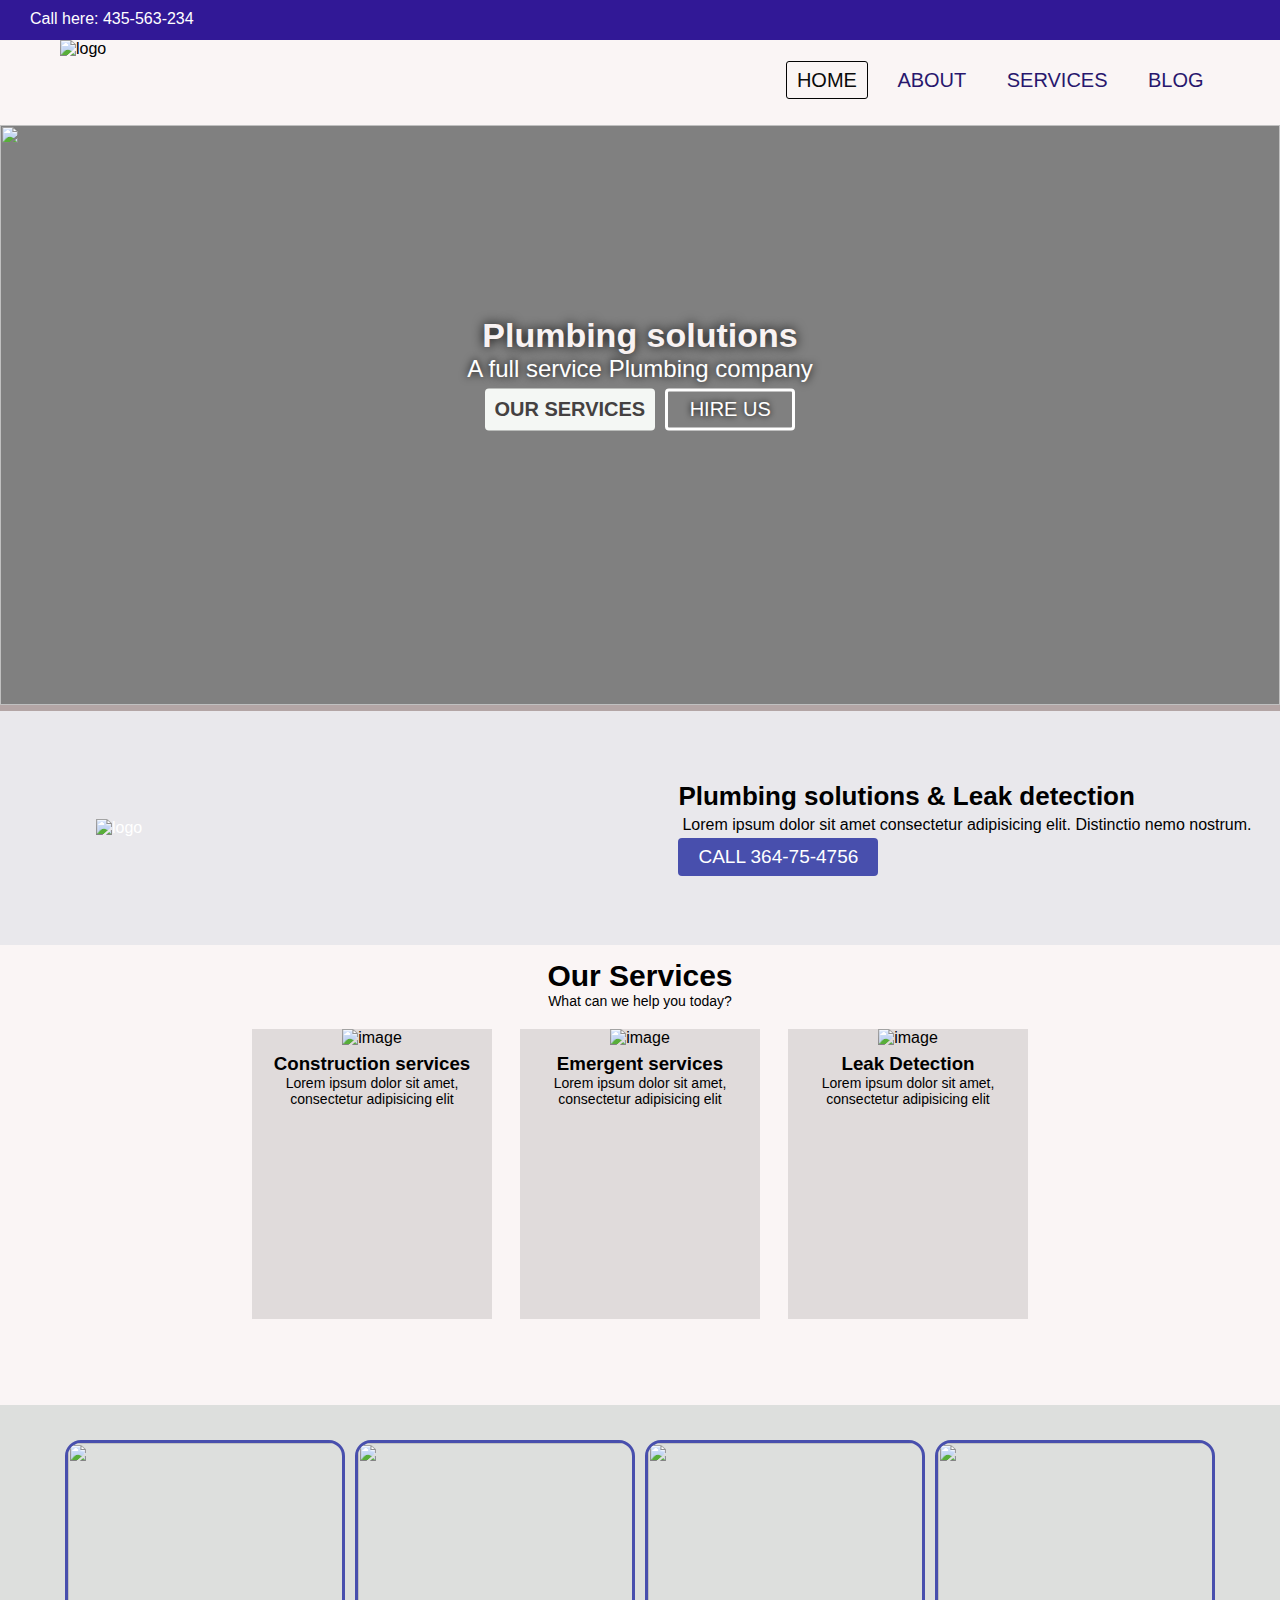
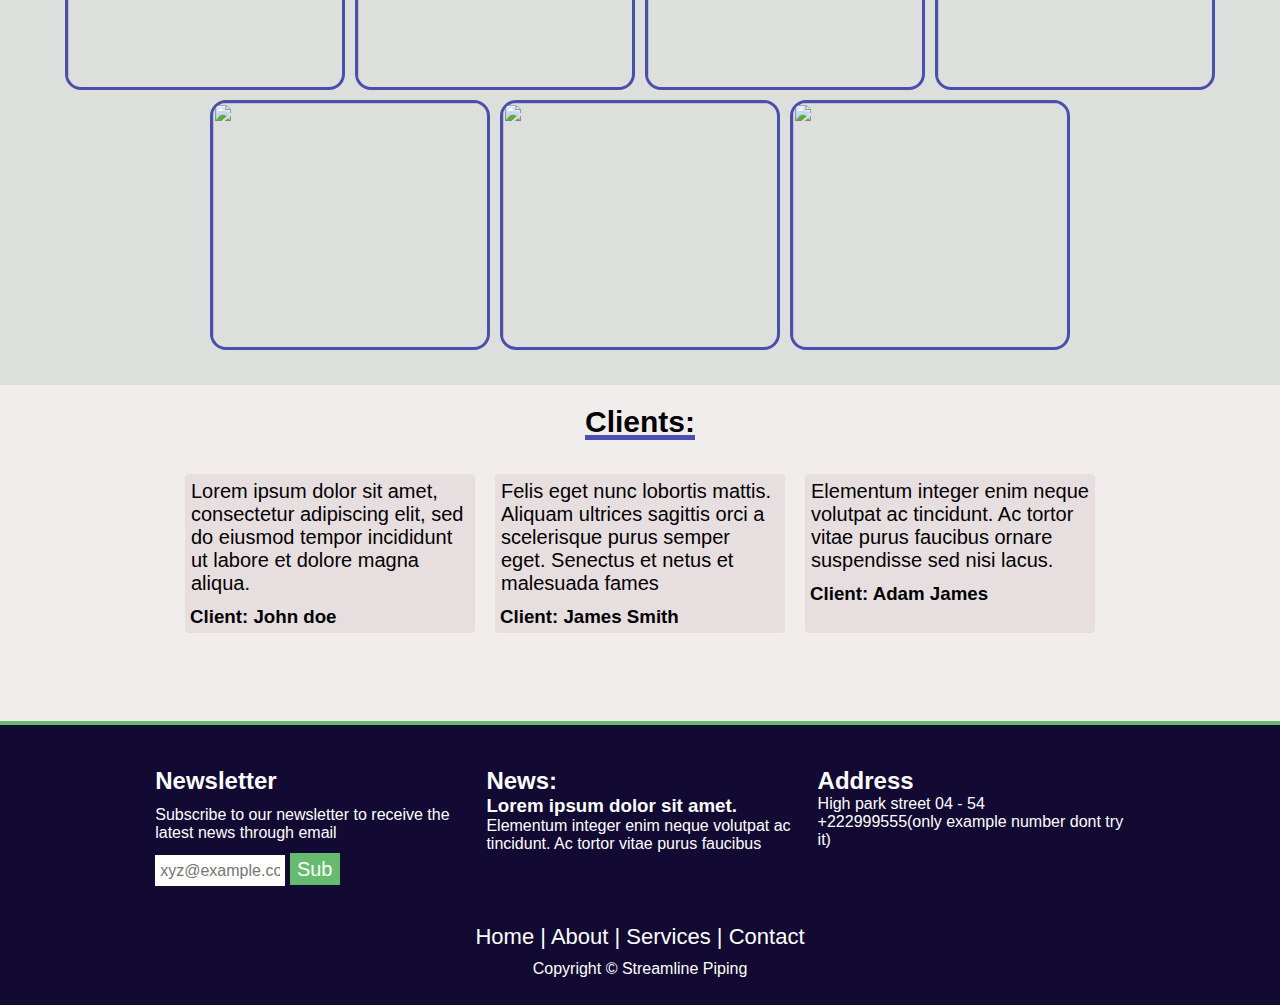
==== index.html @ f0411719 "Add files via upload" ====
<!DOCTYPE html>
<html lang="en">
  <head>
    <meta charset="UTF-8" />
    <meta http-equiv="X-UA-Compatible" content="IE=edge" />
    <meta name="viewport" content="width=device-width, initial-scale=1.0" />
    <script
      src="https://kit.fontawesome.com/049c2c6974.js"
      crossorigin="anonymous"
    ></script>
    <link rel="stylesheet" href="styles.css" />
    <script src="https://code.jquery.com/jquery-3.6.0.js"></script>
    <script src="https://cdnjs.cloudflare.com/ajax/libs/jquery/3.5.1/jquery.min.js"></script>
    <script src="https://cdnjs.cloudflare.com/ajax/libs/waypoints/4.0.1/jquery.waypoints.min.js"></script>
    <script src="https://cdnjs.cloudflare.com/ajax/libs/Counter-Up/1.0.0/jquery.counterup.min.js"></script>
    <title>Streamline Piping</title>

    <script>
      $(document).ready(function () {
        $("#icon").click(function () {
          $("ul").toggleClass("show");
        });
      });
    </script>
  </head>
  <body>
    <section class="mini-nav">
        <div class="sec-log">
          <i class="fas fa-user-plus"></i>
          <p>Call here: 435-563-234</p>
        </div>
      </div>
      <div class="icons-contact">
        <i class="fab fa-facebook"></i>
        <i class="fab fa-twitter"></i>
        <i class="fab fa-linkedin"></i>
      </div>
    </section>

    <section class="navbar">
      <nav>
        <img class="logo" src="/images/logo-nobg.png" alt="logo"/>
        <ul>
            <li><a class="active" href="#">Home</a></li>
            <li><a href="#about">About</a></li>
            <li><a href="#services">Services</a></li>
            <li><a href="#blog">Blog</a></li>
            <li><i id="search-icon" class="fas fa-search"></i></li>
        </ul>
        <!-- <label id="icon">
            <i onclick="reChange()" class="fas fa-bars"></i>
        </label> -->
        <label id="icon">
          <i id="ic2" onclick="reChange('ic2')" class="fas fa-bars"></i>
      </label>
    </section>

    <section class="home-img">
         <img id="img" src="https://i.pinimg.com/564x/76/25/30/762530205a93bdf0959bf5e7fb006d2c.jpg">

         <div class="home-text">
           <h2>Plumbing solutions</h2>
           <p>A full service Plumbing company</p>
           <button id="map">
             Our services
           </button>
           <button id="more-info">
             Hire us
          </button>
         </div>
    </section>

    <section class="find" id="about">
      <div class="part-1">
        <img src="./images/logo-nobg.png" alt="logo">
      </div>
      <div class="part-2">
        <h3>Plumbing solutions & Leak detection</h3>
        <p>Lorem ipsum dolor sit amet consectetur adipisicing elit. Distinctio nemo nostrum.</p>
        <button>Call 364-75-4756</button>
    </div>
    </section>



    <section id="services" class="offers">
      <h2>Our Services</h2>
      <p>What can we help you today?</p>

      <div class="offers-container">

         <div class="offer">
           <img src="https://i.pinimg.com/564x/3b/b1/ae/3bb1ae1c589effebc898276f7dd37edd.jpg" alt="image" />
           <div class="offer-text">
              <h3>Construction services</h3>
              <p>Lorem ipsum dolor sit amet, consectetur adipisicing elit</p>
           </div>
         </div>

        <div class="offer">
            <img src="https://i.pinimg.com/564x/13/ee/19/13ee19e3d8a6818ed4ceedbbaf383dca.jpg" alt="image" />
            <div class="offer-text">
              <h3>Emergent services</h3>
              <p>Lorem ipsum dolor sit amet, consectetur adipisicing elit</p>
            </div>
        </div>
     


      <div class="offer">
        <img src="https://i.pinimg.com/564x/8e/80/69/8e80696ab0f9fb14c7245f328adc9e06.jpg" alt="image" />
        <div class="offer-text">
           <h3>Leak Detection</h3>
           <p>Lorem ipsum dolor sit amet, consectetur adipisicing elit</p>
        </div>
      </div>
   </div>

    </section>

  
    <section class="images">
        <div class="column">
          <img src="https://i.pinimg.com/236x/a6/85/b4/a685b4d28b156945605751209c363bb7.jpg">
          <img src="https://i.pinimg.com/236x/27/4c/54/274c54b0c6ccf30f83a2486d0e39cf7d.jpg">
          <img src="https://i.pinimg.com/736x/ab/1b/67/ab1b6747989904efee527ce074ba268f.jpg">
          <img src="https://i.pinimg.com/236x/e8/2d/2e/e82d2e73d1e37d653857b52b3fd3df52.jpg">
          <img src="https://i.pinimg.com/236x/62/b0/97/62b09797598d91f9a01b8b5e7d74f3ea.jpg">
          <img src="https://i.pinimg.com/236x/9c/48/0f/9c480f2296581847d00faf4783689f9e.jpg">
          <img src="https://i.pinimg.com/236x/e9/5d/42/e95d42f049756d702955389a3b53ad42.jpg">
        </div>
</section>

    <section id="blog" class="blog">
      <h2>Clients:</h2>
      <div class="client-container">
        <div class="client">
          <p>Lorem ipsum dolor sit amet, consectetur adipiscing elit, sed do eiusmod tempor
             incididunt ut labore et dolore magna aliqua. 
          </p>
          <h3>Client: John doe</h3>
        </div>
         <div class="client">
          <p>Felis eget nunc lobortis mattis. Aliquam ultrices sagittis orci a scelerisque purus
             semper eget. Senectus et netus et malesuada fames
          </p>
          <h3>Client: James Smith</h3>
        </div>
        <div class="client">
          <p>Elementum integer enim neque volutpat ac tincidunt. Ac tortor vitae purus faucibus 
            ornare suspendisse sed nisi lacus.
          </p>
          <h3>Client: Adam James</h3>
        </div>
      </div>
    </section>



    <section class="footer" id="contact">
        <div class="footer-container">

          <div class="footcon newsletter">
            <h2>Newsletter</h2>
            <p>Subscribe to our newsletter to receive the latest news through email</p>
            <input type="email" placeholder="xyz@example.com"/>
            <button type="submit">Sub</button>
          </div>
        

          <div class="footcon latest">
            <h2>News:</h2>
            <h3>Lorem ipsum dolor sit amet.</h3>
            <p>Elementum integer enim neque volutpat ac tincidunt. Ac tortor vitae purus faucibus 
          </div>
       

        <div class="footcon address">
          <h2>Address</h2>
          <p>High park street 04 - 54</p>
          <p>+222999555(only example number dont try it)</p>
          <i class="fab fa-facebook"></i>
          <i class="fab fa-twitter"></i>
          <i class="fab fa-linkedin"></i>
        </div> 
      </div>

      <p id="links"><a href="#">Home</a> | 
        <a href="#about">About</a> | 
        <a href="#services">Services</a> | 
        <a href="#blog">Contact</a>
     </p>
     <p id="copy">Copyright © Streamline Piping</p>
    </section>


    <!--JAVASCRIPT-->
    <script src="script.js"></script>
  </body>
</html>
---- styles.css ----
* {
  box-sizing: border-box;
  margin: 0;
  padding: 0;
  font-family: sans-serif;
  /*overflow-x: hidden;*/
}
.sec-log {
  display: flex;
  flex-direction: row;
  margin-left: 20px;
}
.sec-log p {
  margin-top: 10px;
}
.mini-nav {
  width: 100%;
  height: 40px;
  background-color: rgb(49, 24, 150);
  color: white;
  display: flex;
  flex-direction: row;
  justify-content: space-between;
}
.mini-nav .log {
  display: flex;
  justify-content: left;
}
.mini-nav i {
  font-size: 24px;
  padding: 5px;
  cursor: pointer;
}
.mini-nav i:hover {
  text-shadow: 0px 0px 18px white;
}
.mini-nav .log i:nth-child(1) {
  margin-left: 30px;
}
.mini-nav .log p {
  padding: 5px;
  font-family: sans-serif;
  padding-top: 10px;
  margin-right: 10px;
}
.mini-nav .icons-contact {
  display: flex;
  flex-direction: row;
  margin-top: 5px;
  margin-right: 40px;
}
.sec-log {
  display: flex;
  flex-direction: row;
}

/* NAVBAR */
.navbar {
  width: 100%;
  height: 85px;
  background-color: #faf5f5;
}
/* nav {
    height: 80px;
    width: 100%;
    background-color: rgb(39, 8, 78);
  } */
.logo {
  width: 170px;
  margin-left: 60px;
  cursor: pointer;
}
.navbar span {
  color: #67bb6e;
}
nav ul {
  float: right;
  margin-right: 40px;
}
nav li {
  display: inline-block;
  margin: 0 7px;
  line-height: 80px;
}
nav li a {
  color: rgb(40, 23, 109);
  font-size: 20px;
  text-transform: uppercase;
  border: 1px solid transparent;
  padding: 7px 10px;
  border-radius: 3px;
  text-decoration: none;
}
a.active {
  border: 1.2px solid #030303;
  transition: 0.5s;
  color: #0a0a0a;
  -webkit-transition: 0.5s;
  -moz-transition: 0.5s;
  -ms-transition: 0.5s;
  -o-transition: 0.5s;
}
a:hover {
  border-bottom: 1.2px solid #080808;
  transition: 0.5s;
  color: #050505;
  -webkit-transition: 0.5s;
  -moz-transition: 0.5s;
  -ms-transition: 0.5s;
  -o-transition: 0.5s;
}
nav #icon {
  color: white;
  font-size: 30px;
  line-height: 80px;
  float: right;
  margin-right: 40px;
  cursor: pointer;
  display: none;
}
#search-icon {
  font-size: 22px;
  color: rgb(40, 23, 109);
  cursor: pointer;
}
.home-img {
  width: 100%;
  height: 580px;
  background-color: gray;
  top: auto;
}
.home-img img {
  width: 100%;
  height: 580px;
}
.home-img i {
  font-size: 20px;
  width: 45px;
  height: 50px;
  background-color: gray;
  text-align: center;
  padding-top: 16px;
  position: absolute;
  top: 50%;
  /* position: relative;
    transform: translate(-50%, -50%);
    top: -50%;
    left: 50%; */
  cursor: pointer;
  color: rgb(207, 194, 194);
  margin-top: 48px;
}
.home-img i:hover {
  opacity: 0.6;
  transition: 0.3s;
  -webkit-transition: 0.3s;
  -moz-transition: 0.3s;
  -ms-transition: 0.3s;
  -o-transition: 0.3s;
}
.home-img .home-text {
  width: 50%;
  position: relative;
  transform: translate(-50%, -50%);
  left: 50%;
  top: -58%;
  -webkit-transform: translate(-50%, -50%);
  -moz-transform: translate(-50%, -50%);
  -ms-transform: translate(-50%, -50%);
  -o-transform: translate(-50%, -50%);
  text-align: center;
}
.home-text h2 {
  font-size: 34px;
  color: rgb(248, 242, 242);
  text-shadow: 0px 0px 12px black;
}
.home-text p {
  font-size: 24px;
  color: white;
  text-shadow: 0px 0px 8px black;
}
.home-text #map {
  width: 170px;
  height: 42px;
  background-color: #f4f7f4;
  border: none;
  color: rgb(68, 65, 65);
  font-weight: bold;
  text-transform: uppercase;
  font-size: 20px;
  cursor: pointer;
  border-radius: 4px;
  -webkit-border-radius: 4px;
  -moz-border-radius: 4px;
  -ms-border-radius: 4px;
  -o-border-radius: 4px;
  margin-top: 6px;
  margin-right: 6px;
}
.home-text #map:hover {
  box-shadow: 0px 0px 4px white;
  transition: 0.4s;
  -webkit-transition: 0.4s;
  -moz-transition: 0.4s;
  -ms-transition: 0.4s;
  -o-transition: 0.4s;
}
.home-text #more-info {
  width: 130px;
  height: 42px;
  background-color: transparent;
  border: none;
  color: white;
  text-transform: uppercase;
  font-size: 20px;
  cursor: pointer;
  border-radius: 4px;
  -webkit-border-radius: 4px;
  -moz-border-radius: 4px;
  -ms-border-radius: 4px;
  -o-border-radius: 4px;
  margin-top: 6px;
  border: 3px solid white;
  text-shadow: 0px 0px 6px black;
}
.home-text #more-info:hover {
  background-color: #2c2e2c;
  transition: 0.4s;
  -webkit-transition: 0.4s;
  -moz-transition: 0.4s;
  -ms-transition: 0.4s;
  -o-transition: 0.4s;
}
/*
    find destination
  */
.find {
  width: 100%;
  height: 240px;
  background-color: rgb(233, 232, 236);
  border-top: 6px solid rgb(179, 165, 165);
  display: flex;
  flex-direction: row;
  color: white;
  margin: auto;
  justify-content: center;
  align-items: center;
}
.find .part-1 {
  width: 50%;
  display: flex;
  justify-content: center;
}
.part-1 img {
  width: 70%;
  cursor: pointer;
}

.find .part-2 {
  width: 50%;
  height: 100%;
  display: flex;
  justify-content: center;
  flex-direction: column;
  text-align: left;
  padding-left: 3%;
}
.find h3 {
  color: black;
  font-size: 26px;
}
.find p {
  color: black;
  padding: 4px;
}

.find button {
  width: 200px;
  height: 38px;
  background-color: #484fad;
  border: none;
  color: white;
  text-transform: uppercase;
  font-size: 19px;
  cursor: pointer;
  border-radius: 4px;
  -webkit-border-radius: 4px;
  -moz-border-radius: 4px;
  -ms-border-radius: 4px;
  -o-border-radius: 4px;
}
/*offers*/
.offers {
  width: 100%;
  height: 460px;
  background-color: #faf5f5;
  text-align: center;
}
.offers h2 {
  font-size: 30px;
  padding-top: 14px;
}
.offers p {
  margin-bottom: 12px;
  font-size: 14px;
}
.offer {
  width: 240px;
  height: 290px;
  background-color: rgb(224, 219, 219);
  text-align: center;
  color: rgb(0, 0, 0);
  margin: 8px 14px;
}
.offer:hover {
  transform: scale(1.07);
  -webkit-transform: scale(1.07);
  -moz-transform: scale(1.07);
  -ms-transform: scale(1.07);
  -o-transform: scale(1.07);
  transition: 0.4s;
  -webkit-transition: 0.4s;
  -moz-transition: 0.4s;
  -ms-transition: 0.4s;
  -o-transition: 0.4s;
  cursor: pointer;
  box-shadow: 0 0 20px 1px rgb(65, 61, 61);
}
.offer img {
  width: 100%;
  height: 220px;
}
.offer h3 {
  padding-top: 6px;
}

.offers-container {
  height: auto;
  display: flex;
  flex-direction: row;
  margin: auto;
  justify-content: center;
}

/* images */
.images {
  width: 100%;
  height: auto;
  background-color: #dddfdd;
  padding-top: 30px;
  padding-bottom: 30px;
}
.column {
  width: 95%;
  /* outline: 1px solid black; */
  margin: auto;
  display: flex;
  flex-direction: row;
  flex-wrap: wrap;
  justify-content: center;
}
.column img {
  width: 280px;
  height: 250px;
  margin: 5px;
  border-radius: 16px;
  -webkit-border-radius: 16px;
  -moz-border-radius: 16px;
  -ms-border-radius: 16px;
  -o-border-radius: 16px;
  border: 3px solid #484fad;
}
.column img:hover {
  box-shadow: 0px 0px 14px blue;
  transition: 0.2s;
  -webkit-transition: 0.2s;
  -moz-transition: 0.2s;
  -ms-transition: 0.2s;
  -o-transition: 0.2s;
}
/*blog*/
.blog {
  width: 100%;
  height: 340px;
  background-color: #f1eded;
  border-bottom: 4px solid #67bb6e;
}
.blog h2 {
  font-size: 30px;
  padding-top: 20px;
  text-align: center;
  margin-bottom: 25px;
  text-decoration: 5px underline #484fad;
}
.client-container {
  display: flex;
  flex-direction: row;
  justify-content: center;
}
.client {
  width: 290px;
  height: 160px;
  background-color: #e7dfdf;
  margin: 10px;
  cursor: pointer;
  height: auto;
  border-radius: 4px;
  -webkit-border-radius: 4px;
  -moz-border-radius: 4px;
  -ms-border-radius: 4px;
  -o-border-radius: 4px;
}
.client:hover {
  box-shadow: 0px 0px 40px 5px gray;
  border-top: 6px solid #484fad;
  border-radius: 0;
  transition: 0.2s;
  -webkit-border-radius: 0;
  -moz-border-radius: 0;
  -ms-border-radius: 0;
  -o-border-radius: 0;
  -webkit-transition: 0.2s;
  -moz-transition: 0.2s;
  -ms-transition: 0.2s;
  -o-transition: 0.2s;
}
.client p {
  font-size: 20px;
  padding: 6px;
}
.client h3 {
  padding: 5px;
}

/* footer */
.footer {
  width: 100%;
  height: 280px;
  background-color: rgb(18, 10, 51);
}
.footer-container {
  display: flex;
  flex-direction: row;
  justify-content: center;
  padding-top: 30px;
}
.footcon {
  width: 24%;
  height: auto;
  color: white;
  margin: 12px;
}
.newsletter {
  width: 24%;
  height: auto;
  color: white;
}
.newsletter p {
  padding: 11px 0;
}
.newsletter input {
  width: 130px;
  height: 31px;
  border: none;
  outline: none;
  padding: 5px;
  font-size: 16px;
  margin-bottom: 6px;
}
.newsletter button {
  height: 32px;
  width: 50px;
  background-color: #67bb6e;
  color: white;
  border: none;
  cursor: pointer;
  font-size: 20px;
}
.newsletter button:hover {
  box-shadow: 0px 0px 4px white;
}
.footer #links {
  text-align: center;
  color: white;
  font-size: 22px;
  margin-top: 20px;
}
.footer #links a {
  color: white;
  text-decoration: none;
  border: none;
}
.footer #links a:hover {
  color: gray;
}
.footer #copy {
  text-align: center;
  margin-top: 10px;
  color: white;
}
.footer #copy a {
  color: white;
  text-decoration: 3px underline #67bb6e;
  border: none;
}

@media (max-width: 1048px) {
  label.logo {
    font-size: 32px;
    padding-left: 20px;
  }
  nav ul {
    margin-right: 20px;
  }
  nav a {
    font-size: 17px;
  }
  .column {
    width: 97%;
  }
  .column img {
    width: 220px;
    height: 210px;
  }
}
@media (max-width: 791px) {
  nav #icon {
    display: block;
    color: rgb(40, 23, 109);
  }
  nav ul {
    position: fixed;
    width: 100%;
    height: 100vh;
    background-color: rgb(58, 16, 109);
    top: auto;
    left: -100%;
    text-align: center;
    border-top: 1px solid white;
    transition: all 0.5s;
    z-index: 100;
  }
  nav li {
    display: block;
    margin: 50px 0;
    line-height: 30px;
  }
  nav li a {
    font-size: 20px;
    color: white;
  }
  nav ul.show {
    left: 0;
  }
  #search-icon {
    color: white;
  }

  .find {
    height: 250px;
    display: flex;
    justify-content: space-between;
  }
  .part-1 img {
    width: 80%;
  }
  .part-1 {
    width: 40% !important;
  }
  .part-2 {
    width: 58% !important;
  }
  .offers-container {
    flex-wrap: wrap;
  }
  .offers {
    height: auto;
  }
  .blog {
    height: auto;
  }
  .client-container {
    flex-wrap: wrap;
  }
  .footer {
    height: auto;
  }
}

@media screen and (max-width: 600px) {
  .mini-nav {
    display: flex;
    flex-direction: column;
    height: auto;
  }
  .mini-nav .log {
    flex-wrap: wrap;
  }
  .mini-nav .log p:nth-child(1) {
    margin-right: 20px;
  }
  .icons-contact {
    display: flex;
    justify-content: center;
  }
  nav ul {
    top: auto;
  }
  .home-img i {
    margin-top: 128px;
  }

  .find {
    display: flex;
    flex-direction: column;
    height: auto;
  }
  .part-1 {
    width: 100% !important;
    height: 200px;
  }
  .part-2 {
    width: 100% !important;
    height: 100%;
    margin-bottom: 30px;
    margin-top: 30px;
    padding-left: 10% !important;
  }
  .column img {
    width: 190px;
  }

  .footcon {
    width: 180px;
  }
  .footer-container {
    display: flex;
    flex-wrap: wrap;
  }
  .footer {
    height: auto;
  }
}
@media (max-width: 300px) {
  label.logo {
    font-size: 25px;
    margin: 0;
    padding: 0;
    padding-left: 8px;
  }
  nav #icon {
    margin-right: 10px;
    margin-left: 0;
  }
}
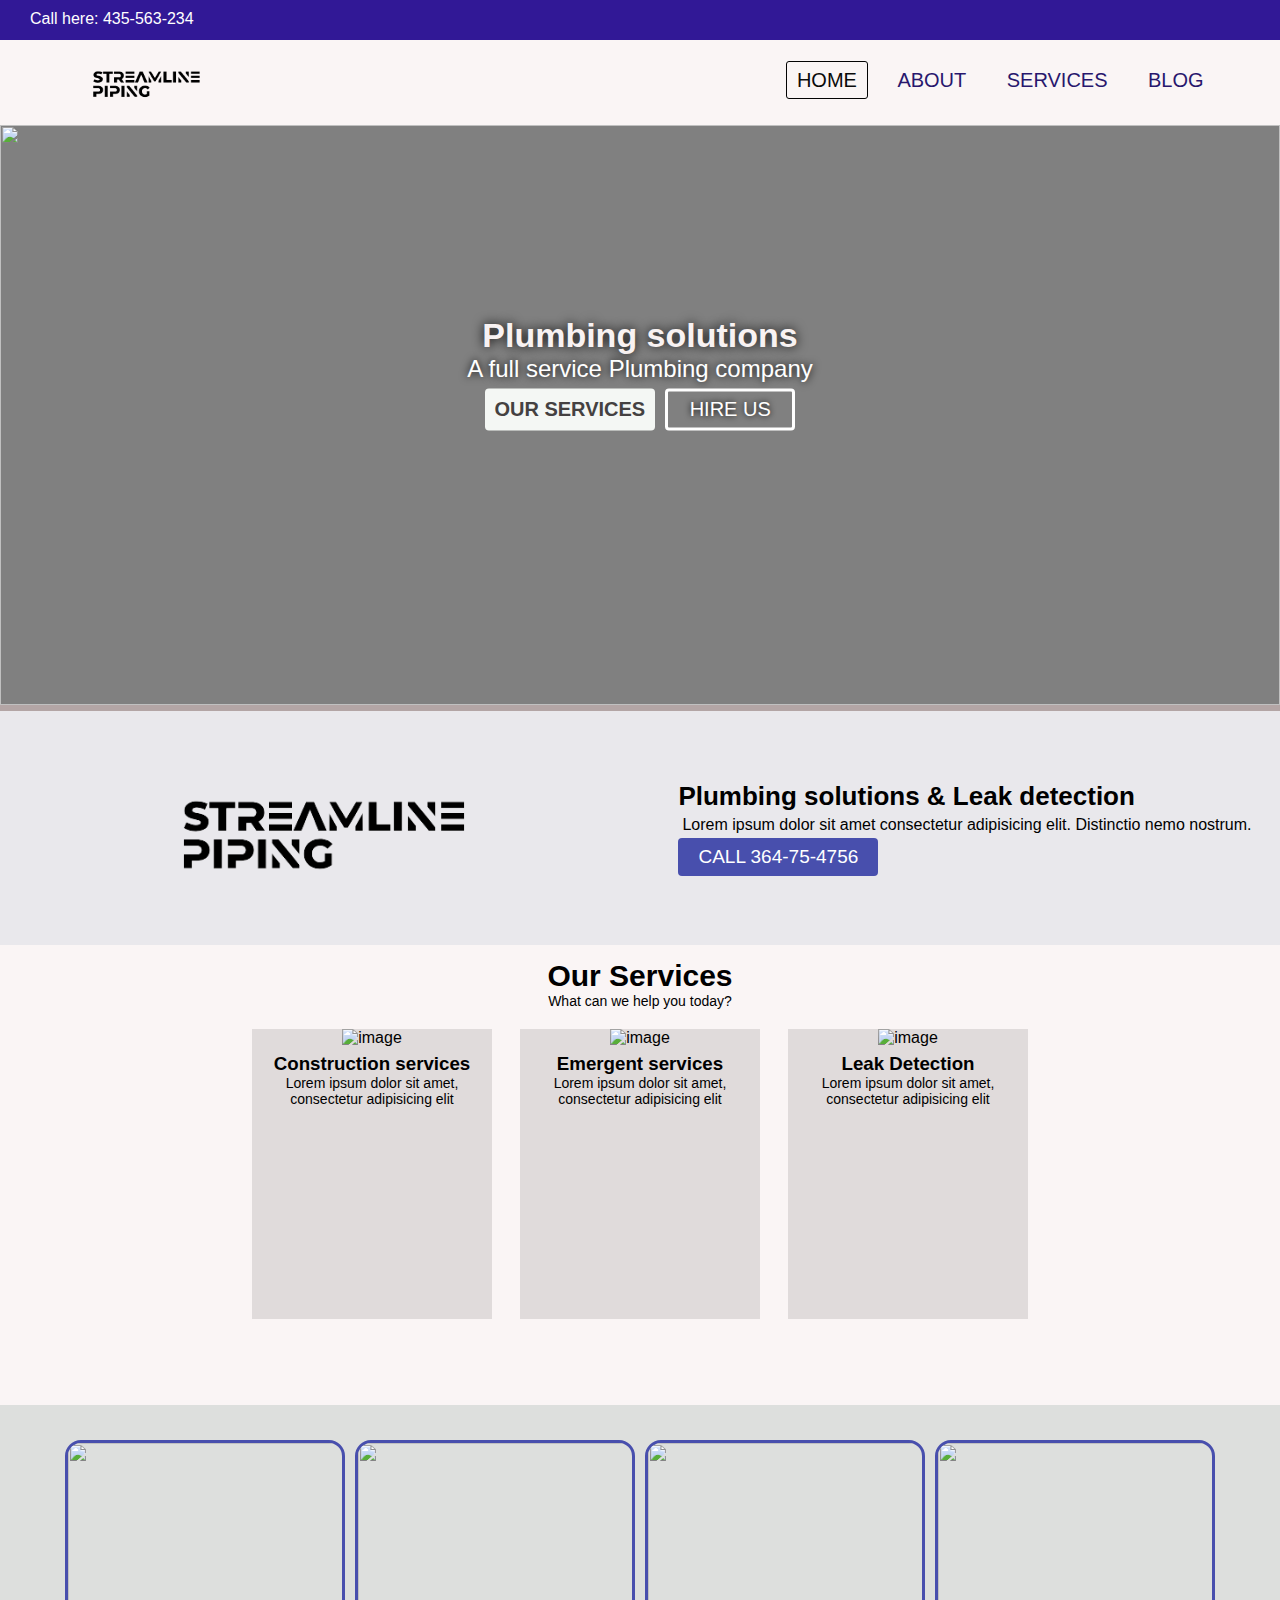
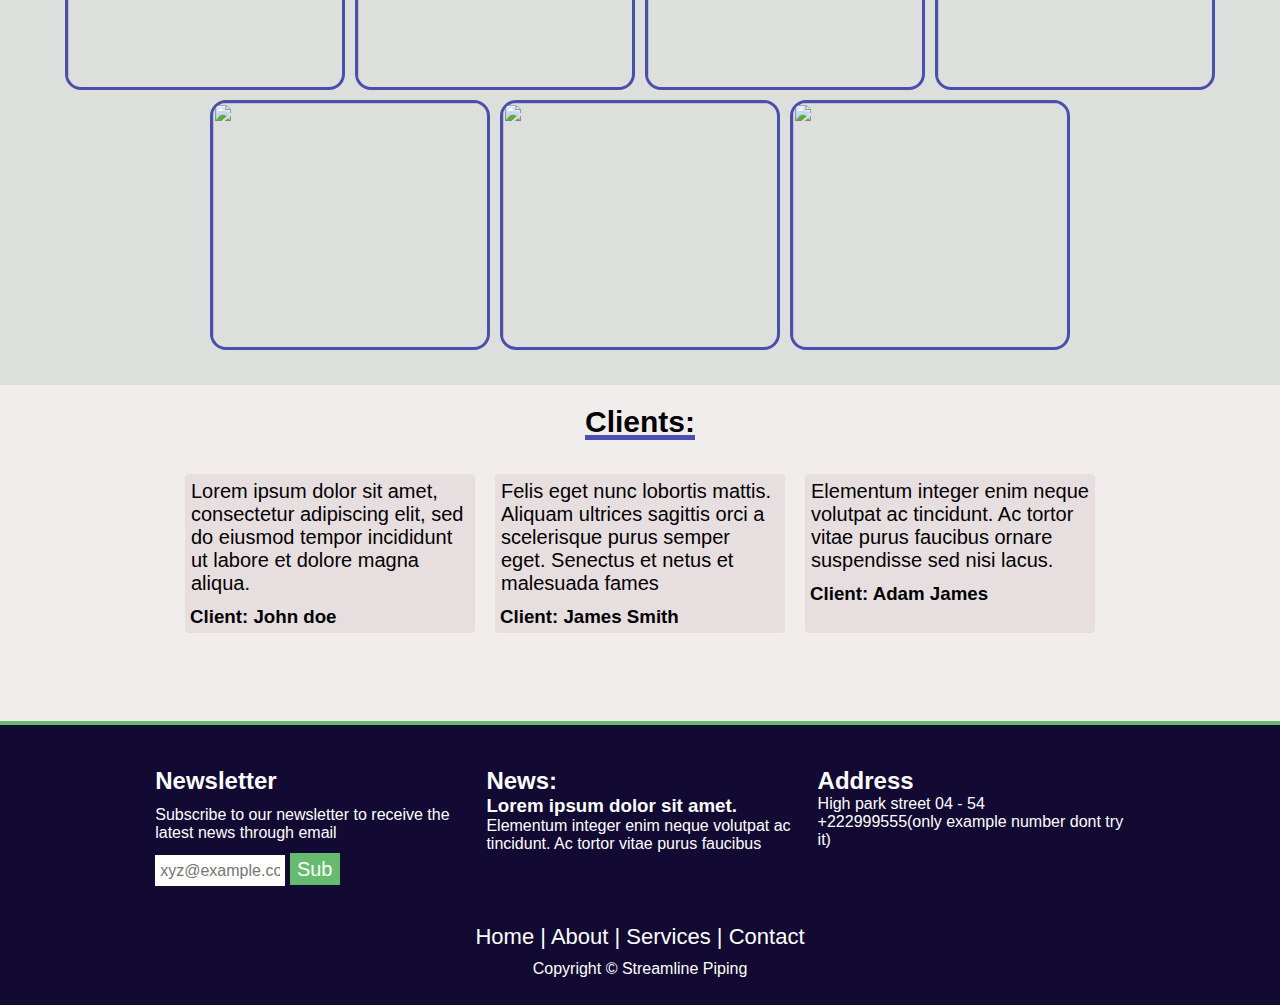
==== commit 15814f4c: "Update index.html" ====
--- a/index.html
+++ b/index.html
@@ -39,7 +39,7 @@
 
     <section class="navbar">
       <nav>
-        <img class="logo" src="/images/logo-nobg.png" alt="logo"/>
+        <img class="logo" src="logo-nobg.png" alt="logo"/>
         <ul>
             <li><a class="active" href="#">Home</a></li>
             <li><a href="#about">About</a></li>
@@ -72,7 +72,7 @@
 
     <section class="find" id="about">
       <div class="part-1">
-        <img src="./images/logo-nobg.png" alt="logo">
+        <img src="logo-nobg.png" alt="logo">
       </div>
       <div class="part-2">
         <h3>Plumbing solutions & Leak detection</h3>
@@ -197,4 +197,4 @@
     <!--JAVASCRIPT-->
     <script src="script.js"></script>
   </body>
-</html>+</html>
